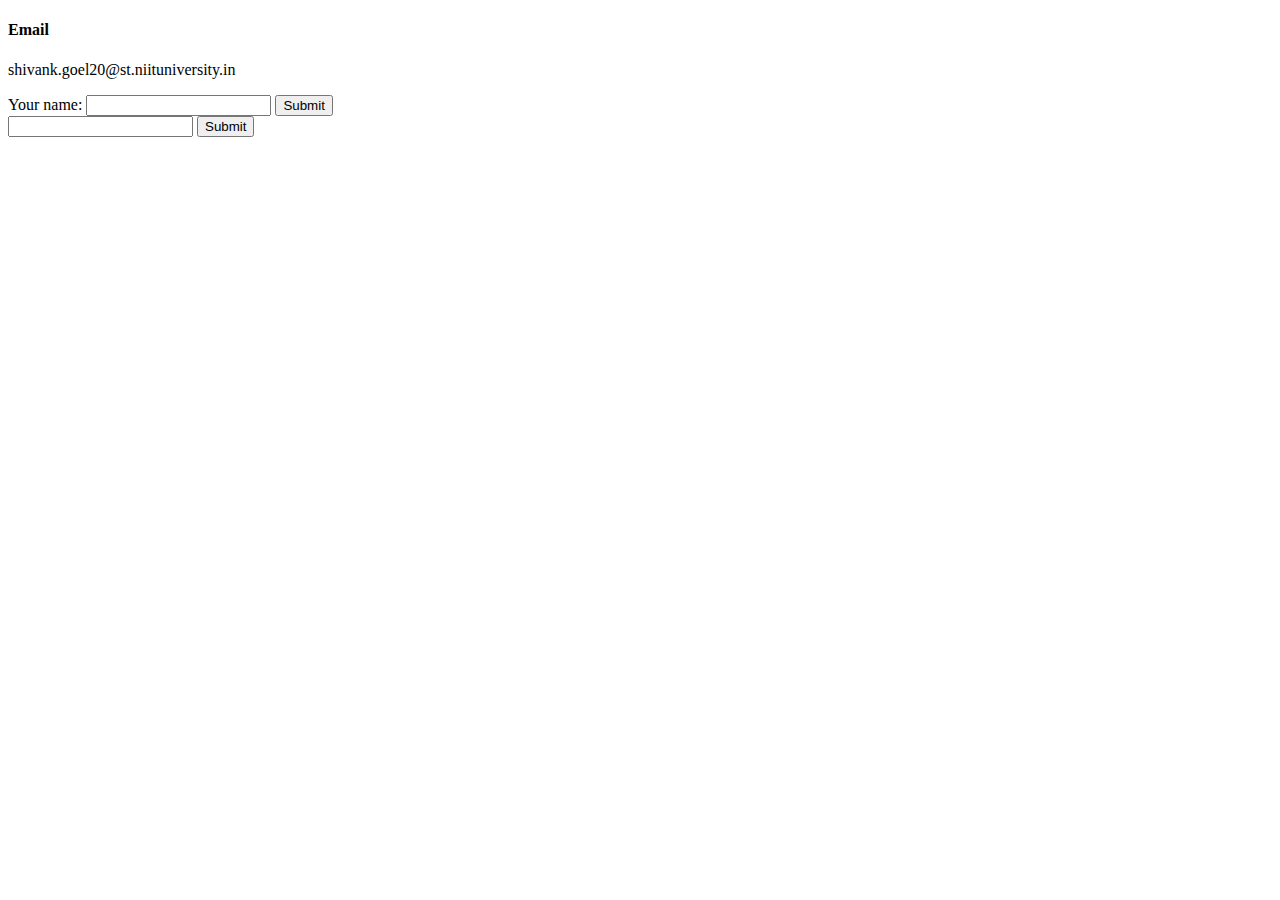
==== Contact.html @ 96c4da60 "Add initial CV website files" ====
<!DOCTYPE html>
<html lang="en" dir="ltr">
  <head>
    <meta charset="utf-8">
    <title>Contact details</title>
  </head>
  <body>
    <h4>Email</h4>
    <p>shivank.goel20@st.niituniversity.in</p>

    <form class="" action="index.html" method="post">
      <label >Your name:</label>
      <input type="text" name="" value="">
      <input type="submit" name="" >
      <br>
      <input type="password" name="" value="">
      <input type="submit" name="" >

    </form>
  </body>
</html>
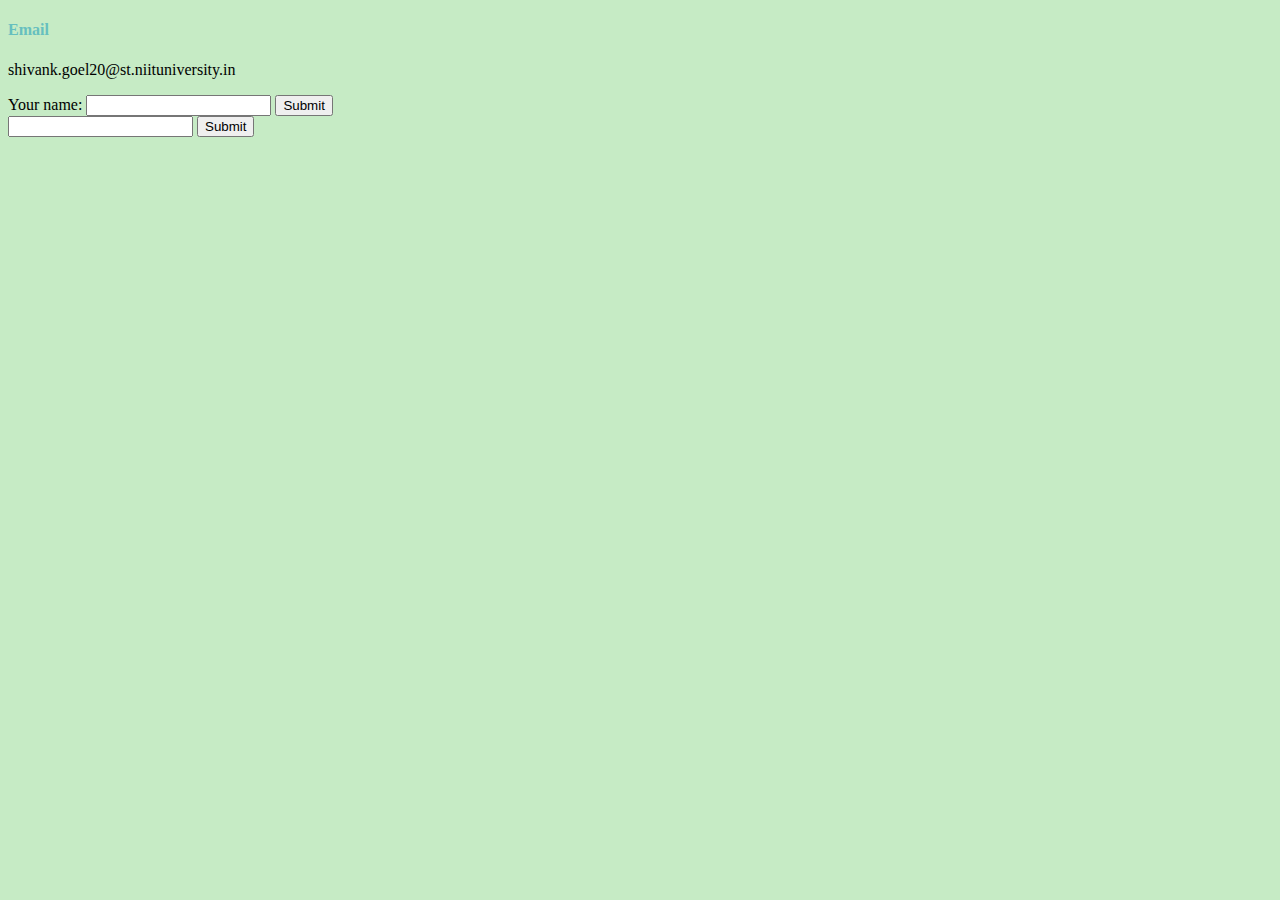
==== commit 37e97765: "Update Contact.html" ====
--- a/Contact.html
+++ b/Contact.html
@@ -3,6 +3,7 @@
   <head>
     <meta charset="utf-8">
     <title>Contact details</title>
+    <link rel="stylesheet" href="css/Styles.css">
   </head>
   <body>
     <h4>Email</h4>
--- a/css/Styles.css
+++ b/css/Styles.css
@@ -0,0 +1,23 @@
+body{
+  background-color: #C6EBC5;
+  }
+  hr{
+
+    border-style: none;
+    border-top-style: dotted;
+    border-color: grey;
+    border-width: 7px;
+    width: 20%;
+  }
+h1{
+  color:  #66BFBF;
+}
+h2{
+  color:  #66BFBF;
+}
+h3{
+  color:  #66BFBF;
+}
+h4{
+  color:  #66BFBF;
+}
